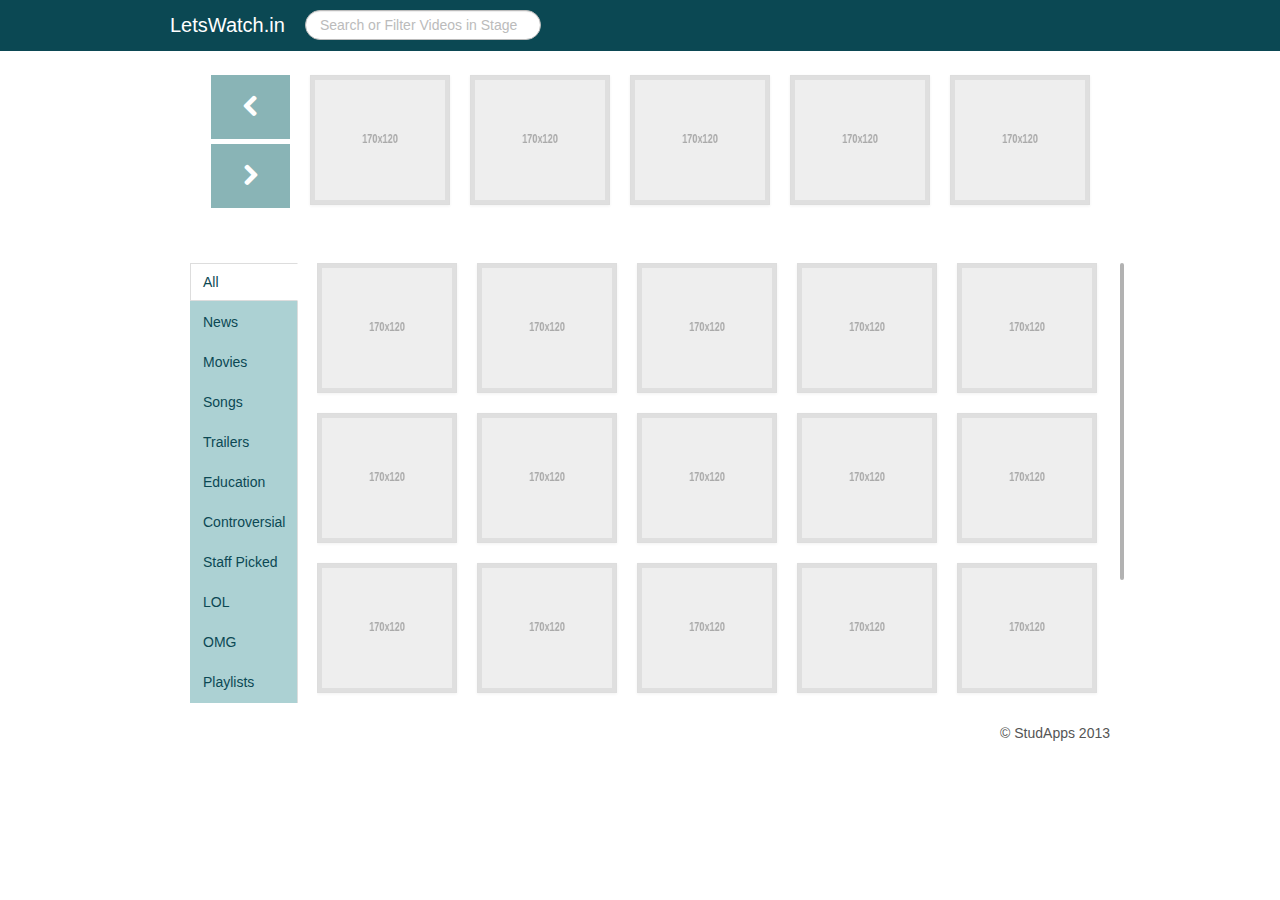
==== letswatch-ui/index.html @ 82c6fc70 "affix commented and button colours" ====
<!doctype html>
<html>
	<head>
		<meta http-equiv="Content-Type" content="text/html; charset=UTF-8">
  		<meta charset="utf-8">
  		<title>Letswatch.in - Let's Watch India!</title>
  		<meta name="viewport" content="width=device-width, initial-scale=1.0">
  		<meta name="description" content="">
  		<meta name="author" content="">

  		<!-- Le styles -->
    	<link href="css/bootstrap.min.css" rel="stylesheet">
    	<link href="css/jquery.mCustomScrollbar.css" rel="stylesheet">
    	<link rel="stylesheet" href="./css/font-awesome.min.css">
    	<style type="text/css">
      		body {
        		padding-top: 60px;
        		padding-bottom: 40px;
      		}	
    	</style>
    	<link href="css/bs-extend.css" rel="stylesheet">
    	<!-- <link href="css/bootstrap-responsive.css" rel="stylesheet"> -->
	  <!-- HTML5 shim, for IE6-8 support of HTML5 elements -->
	  <!--[if lt IE 9]>
	    <script src="http://html5shim.googlecode.com/svn/trunk/html5.js"></script>
	  <![endif]-->

	  <!-- Fav and touch icons -->
	  <link rel="apple-touch-icon-precomposed" sizes="144x144" href="http://twitter.github.com/bootstrap/assets/ico/apple-touch-icon-144-precomposed.png">
	  <link rel="apple-touch-icon-precomposed" sizes="114x114" href="http://twitter.github.com/bootstrap/assets/ico/apple-touch-icon-114-precomposed.png">
	  <link rel="apple-touch-icon-precomposed" sizes="72x72" href="http://twitter.github.com/bootstrap/assets/ico/apple-touch-icon-72-precomposed.png">
	  <link rel="apple-touch-icon-precomposed" href="http://twitter.github.com/bootstrap/assets/ico/apple-touch-icon-57-precomposed.png">
	  <link rel="shortcut icon" href="http://twitter.github.com/bootstrap/assets/ico/favicon.png">
	</head>
	<body>

		<!-- Navbar
    	================================================== -->

    	
	    <div class="navbar navbar-inverse navbar-fixed-top">
	      <div class="navbar-inner">
	        <div class="container">
	          <button type="button" class="btn btn-navbar" data-toggle="collapse" data-target=".nav-collapse">
	            <span class="icon-bar"></span>
	            <span class="icon-bar"></span>
	            <span class="icon-bar"></span>
	          </button>
	          <a class="brand" href="./index.html">LetsWatch.in</a>
	          <form class="navbar-form pull-left">
              <!-- <input class="span2" type="text" placeholder="Email">
              <input class="span2" type="password" placeholder="Password">
              <button type="submit" class="btn">Sign in</button> -->
              <input type="text" class="search-query" placeholder="Search or Filter Videos in Stage">
          	  </form>
	          <div class="nav-collapse collapse">
	            <ul class="nav">
	              
	            </ul>
	          </div>
	        </div>
	      </div>
	    </div>
		

	    <!-- Container
    	================================================== -->
    	<div class="container">
    		
    		<div class="row " id="newest">
    			<ul class="thumbnails" >
	                <li class="span2 ">
	                  <a class="btn btn-inverse btn-large pull-right"  href="#"><i class="icon-chevron-left icon-white icon-large"></i> </a>
	                  <a class="btn btn-inverse btn-large pull-right"   href="#"><i class="icon-chevron-right icon-white icon-large"></i> </a>
	                  
	                </li>
	                <li class="span2">
	                  <a href="#" class="thumbnail">
	                    <img data-src="holder.js/170x120" alt="">
	                  </a>
	                </li>
	                <li class="span2">
	                  <a href="#" class="thumbnail">
	                    <img data-src="holder.js/170x120" alt="">
	                  </a>
	                </li>
	                <li class="span2">
	                  <a href="#" class="thumbnail">
	                    <img data-src="holder.js/170x120" alt="">
	                  </a>
	                </li>
	                <li class="span2">
	                  <a href="#" class="thumbnail">
	                    <img data-src="holder.js/170x120" alt="">
	                  </a>
	                </li>
	                <li class="span2">
	                  <a href="#" class="thumbnail">
	                    <img data-src="holder.js/170x120" alt="">
	                  </a>
	                </li>

		        </ul>
		    </div>
		    


    		<div id="stage-wrapper">
    		<div class="row" id="stage" >
    			<div class="span12">
    				<div class="tabbable tabs-left">
		              <ul class="nav nav-tabs">
		              	<li class="active"><a href="#lA" data-toggle="tab">All</a></li>
				        <li><a href="#lA" data-toggle="tab">News</a></li>
				        <li><a href="#lB" data-toggle="tab">Movies</a></li>
				        <li><a href="#lC" data-toggle="tab">Songs</a></li>
				        <li><a href="#lC" data-toggle="tab">Trailers</a></li>
				        <li><a href="#lC" data-toggle="tab">Education</a></li>
				        <li><a href="#lC" data-toggle="tab">Controversial</a></li>
				        <li><a href="#lC" data-toggle="tab">Staff Picked</a></li>
				        <li><a href="#lC" data-toggle="tab">LOL</a></li>
				        <li><a href="#lC" data-toggle="tab">OMG</a></li>
				        <!-- <li><a href="#lC" data-toggle="tab">TIL</a></li> -->
				        <li><a href="#lC" data-toggle="tab">Playlists</a></li>
		              </ul>
		              <div class="tab-content">
		                <div class="tab-pane active" id="lA">
		                  	<ul class="thumbnails">
				                <li class="span2">
				                  <a href="#" class="thumbnail">
				                    <img data-src="holder.js/170x120" alt="">
				                  </a>
				                </li>
				                 <li class="span2">
				                  <a href="#" class="thumbnail">
				                    <img data-src="holder.js/170x120" alt="">
				                  </a>
				                </li>
				                 <li class="span2">
				                  <a href="#" class="thumbnail">
				                    <img data-src="holder.js/170x120" alt="">
				                  </a>
				                </li>
				                <li class="span2">
				                  <a href="#" class="thumbnail">
				                    <img data-src="holder.js/170x120" alt="">
				                  </a>
				                </li>
				                <li class="span2">
				                  <a href="#" class="thumbnail">
				                    <img data-src="holder.js/170x120" alt="">
				                  </a>
				                </li>
				                <li class="span2">
				                  <a href="#" class="thumbnail">
				                    <img data-src="holder.js/170x120" alt="">
				                  </a>
				                </li>
				                <li class="span2">
				                  <a href="#" class="thumbnail">
				                    <img data-src="holder.js/170x120" alt="">
				                  </a>
				                </li>

				                <li class="span2">
				                  <a href="#" class="thumbnail">
				                    <img data-src="holder.js/170x120" alt="">
				                  </a>
				                </li>
				                <li class="span2">
				                  <a href="#" class="thumbnail">
				                    <img data-src="holder.js/170x120" alt="">
				                  </a>
				                </li>
				                <li class="span2">
				                  <a href="#" class="thumbnail">
				                    <img data-src="holder.js/170x120" alt="">
				                  </a>
				                </li>
				                <li class="span2">
				                  <a href="#" class="thumbnail">
				                    <img data-src="holder.js/170x120" alt="">
				                  </a>
				                </li>
				                <li class="span2">
				                  <a href="#" class="thumbnail">
				                    <img data-src="holder.js/170x120" alt="">
				                  </a>
				                </li>
				                <li class="span2">
				                  <a href="#" class="thumbnail">
				                    <img data-src="holder.js/170x120" alt="">
				                  </a>
				                </li>
				                <li class="span2">
				                  <a href="#" class="thumbnail">
				                    <img data-src="holder.js/170x120" alt="">
				                  </a>
				                </li>
				                <li class="span2">
				                  <a href="#" class="thumbnail">
				                    <img data-src="holder.js/170x120" alt="">
				                  </a>
				                </li>
				                <li class="span2">
				                  <a href="#" class="thumbnail">
				                    <img data-src="holder.js/170x120" alt="">
				                  </a>
				                </li>
				                <li class="span2">
				                  <a href="#" class="thumbnail">
				                    <img data-src="holder.js/170x120" alt="">
				                  </a>
				                </li>
		            		</ul>
		                </div>
		                <div class="tab-pane" id="lB">
		                  <p>Howdy, I'm in Section B.</p>
		                </div>
		                <div class="tab-pane" id="lC">
		                  <p>What up girl, this is Section C.</p>
		                </div>
		              </div>
		            </div>

    			
    			
    				
    			</div>
    			
    		</div>
    		</div>


    		
    	
    	<footer class=" pull-right">
        	<p>© StudApps 2013</p>
      	</footer>

    	</div> <!-- Container ends -->
    			


		

		<script src="./js/jquery.js"></script>
	    <script src="./js/jquery-ui.min.js"></script>
	    <script src="./js/bootstrap-transition.js"></script>
	    <script src="./js/bootstrap-alert.js"></script>
	    <script src="./js/bootstrap-modal.js"></script>
	    <script src="./js/bootstrap-dropdown.js"></script>
	    <script src="./js/bootstrap-scrollspy.js"></script>
	    <script src="./js/bootstrap-tab.js"></script>
	    <script src="./js/bootstrap-tooltip.js"></script>
	    <script src="./js/bootstrap-popover.js"></script>
	    <script src="./js/bootstrap-button.js"></script>
	    <script src="./js/bootstrap-collapse.js"></script>
	    <script src="./js/bootstrap-carousel.js"></script>
	    <script src="./js/bootstrap-typeahead.js"></script>
	    <script src="./js/bootstrap-affix.js"></script>
	    <script src="./js/holder.js"></script>
	    <!-- mousewheel plugin -->
	    <script src="./js/jquery.mousewheel.min.js"></script>
	     <!-- custom scrollbars plugin -->
	     <script src="./js/jquery.mCustomScrollbar.js"></script>
	     <script>
		     (function($){
		         $(window).load(function(){
		            $(".tab-pane.active").mCustomScrollbar({
		  			   scrollEasing:"easeOutCirc", 
					   mouseWheel:"auto", 
					   autoDraggerLength:true, 
					   scrollButtons:{ 
					     enable:false, 
					     scrollType:"continuous", 
					     scrollSpeed:20, 
					     scrollAmount:40 
					   },
					   advanced:{
					     updateOnBrowserResize:true, 
					     updateOnContentResize:true, 
					     autoExpandHorizontalScroll:false, 
					     autoScrollOnFocus:true 
					   }
					 });
		         });
		     })(jQuery);
	     </script>
	      <script type="text/javascript">
	 //     	jQuery(document).ready(function($) {
	 //     		$('#stage-wrapper').height($("#stage").height());



	     		
	     		 
	 //     	var sticky = document.querySelector('#stage');
		// 	var origOffsetY = sticky.offsetTop;

		// 	function onScroll(e) {

		// 	  window.scrollY >= origOffsetY ? sticky.classList.add('fixed') :
		// 	                                  sticky.classList.remove('fixed');
		// 	}

		// 	document.addEventListener('scroll', onScroll);
	     		
		

	 //     	})
		 </script>

	     
	</body>
</html>
---- letswatch-ui/css/bs-extend.css ----
.tab-pane.active{
	height: 440px;
  	margin-left: 0 !important;
}

.btn-inverse,.btn{
  background-color: #89B4B6;
  margin-bottom: 5px;
}

.btn-inverse:hover{
  background-color: #0B4853;
  
}


.fixed {
    position: fixed;
    top: 50px;
}

#stage{
	
	padding-top: 20px;
	padding-left: 20px;
}

.nav-tabs{
	background-color: #ACD1D3;

}

#newest{
	padding-top: 15px;
}
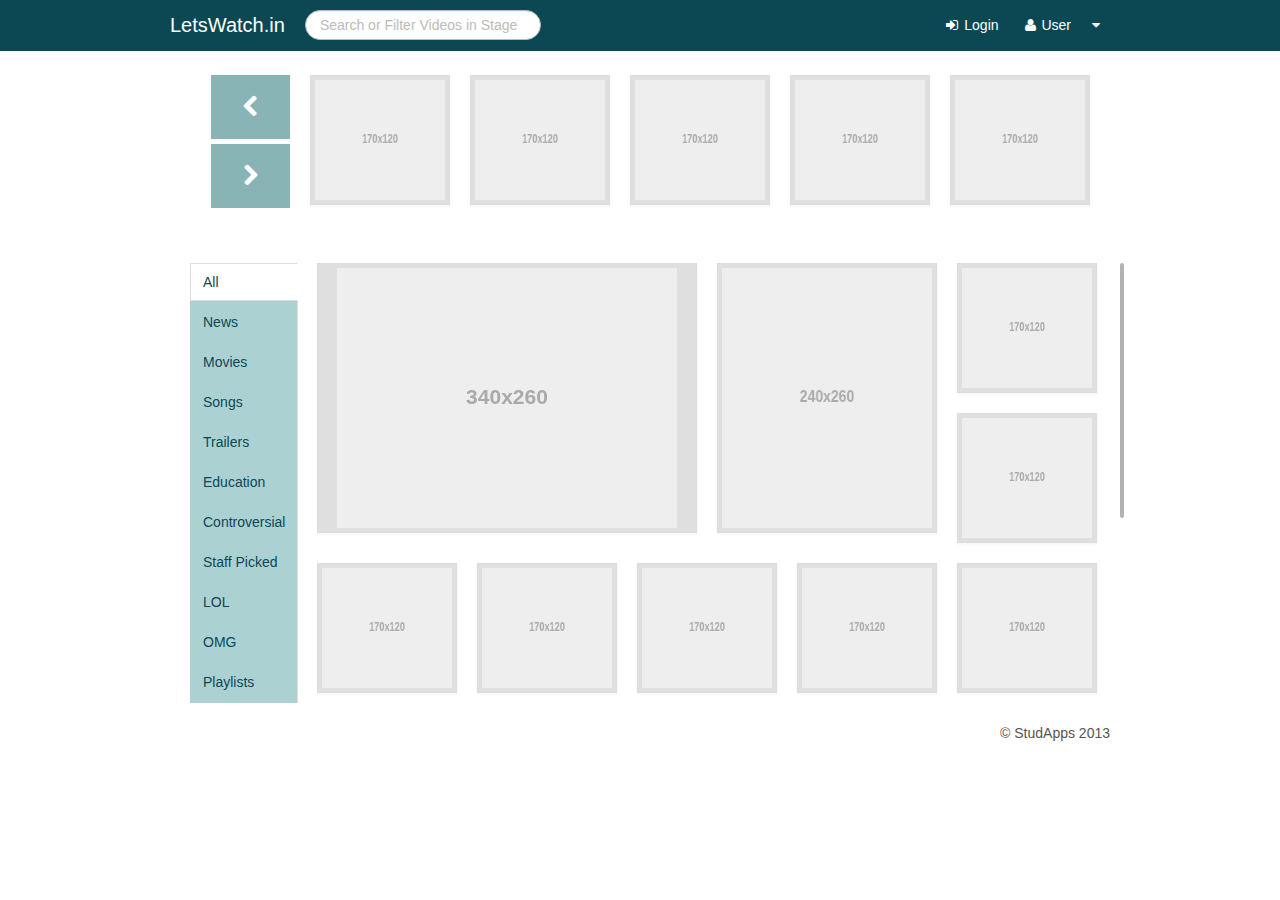
==== commit b53590f6: "added navbar buttons" ====
--- a/letswatch-ui/index.html
+++ b/letswatch-ui/index.html
@@ -53,11 +53,22 @@
               <button type="submit" class="btn">Sign in</button> -->
               <input type="text" class="search-query" placeholder="Search or Filter Videos in Stage">
           	  </form>
-	          <div class="nav-collapse collapse">
-	            <ul class="nav">
-	              
-	            </ul>
-	          </div>
+	          <div class="btn-group  pull-right " >
+			    <a class="btn btn-primary nav-btn" href="#"><i class="icon-user"></i> User</a>
+			    <a class="btn btn-primary dropdown-toggle nav-btn" data-toggle="dropdown" href="#"><span class="icon-caret-down"></span></a>
+			    <ul class="dropdown-menu">
+			        <li><a href="#"><i class=" icon-edit"></i> Post Video</a></li>
+			        <li><a href="#"><i class="icon-cog"></i> Settings</a></li>
+			        <li class="divider"></li>
+			        <li><a href="#"><i class="icon-signout"></i> Sign Out</a></li>
+			    </ul>
+			</div>
+
+			<div class="btn-group  pull-right nav-btn">
+			    <a class="btn btn-primary nav-btn" href="#"><i class="icon-signin"></i> Login</a>
+			</div>
+
+
 	        </div>
 	      </div>
 	    </div>
@@ -126,14 +137,14 @@
 		              <div class="tab-content">
 		                <div class="tab-pane active" id="lA">
 		                  	<ul class="thumbnails">
-				                <li class="span2">
-				                  <a href="#" class="thumbnail">
-				                    <img data-src="holder.js/170x120" alt="">
-				                  </a>
-				                </li>
-				                 <li class="span2">
-				                  <a href="#" class="thumbnail">
-				                    <img data-src="holder.js/170x120" alt="">
+				                <li class="span5">
+				                  <a href="#" class="thumbnail">
+				                    <img data-src="holder.js/340x260" alt="">
+				                  </a>
+				                </li>
+				                 <li class="span3">
+				                  <a href="#" class="thumbnail">
+				                    <img data-src="holder.js/240x260" alt="">
 				                  </a>
 				                </li>
 				                 <li class="span2">
--- a/letswatch-ui/css/bs-extend.css
+++ b/letswatch-ui/css/bs-extend.css
@@ -13,6 +13,13 @@
   
 }
 
+.nav-btn{
+	background-color: #0B4853 !important;
+}
+
+.nav-btn:hover{
+	color: #80CED1;
+}
 
 .fixed {
     position: fixed;
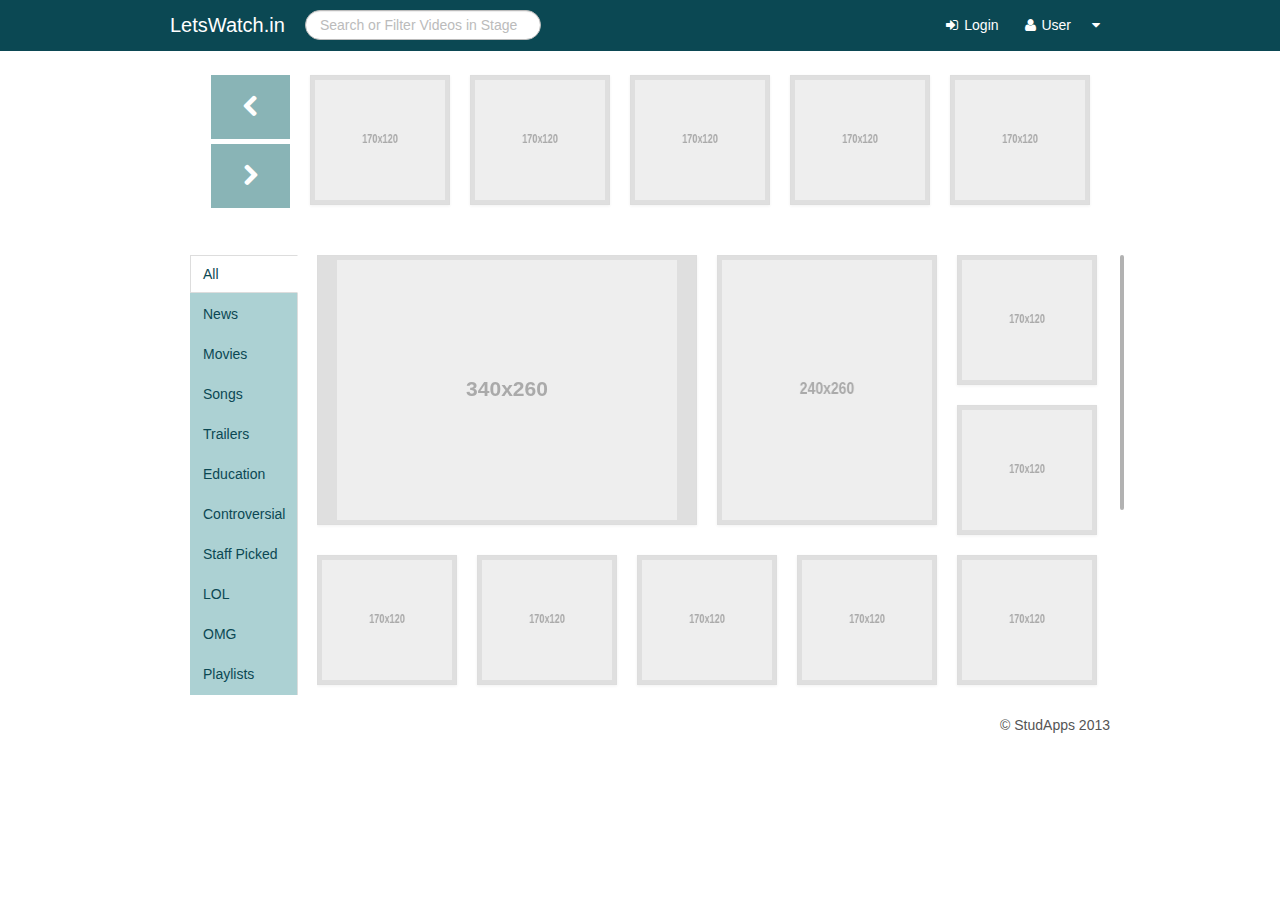
==== commit 3939a8e4: "added instant filter" ====
--- a/letswatch-ui/index.html
+++ b/letswatch-ui/index.html
@@ -80,32 +80,32 @@
     		
     		<div class="row " id="newest">
     			<ul class="thumbnails" >
-	                <li class="span2 ">
+	                <div class="span2 ">
 	                  <a class="btn btn-inverse btn-large pull-right"  href="#"><i class="icon-chevron-left icon-white icon-large"></i> </a>
 	                  <a class="btn btn-inverse btn-large pull-right"   href="#"><i class="icon-chevron-right icon-white icon-large"></i> </a>
 	                  
-	                </li>
-	                <li class="span2">
+	                </div>
+	                <li class="span2" data-search="trains" >
+	                  <a href="#" class="thumbnail" data-search="trains">
+	                    <img data-src="holder.js/170x120" alt="">
+	                  </a>
+	                </li>
+	                <li class="span2" data-search="trains">
+	                  <a href="#" class="thumbnail" data-search="trains">
+	                    <img data-src="holder.js/170x120" alt="">
+	                  </a>
+	                </li>
+	                <li class="span2" data-search="trains">
+	                  <a href="#" class="thumbnail" data-search="trains">
+	                    <img data-src="holder.js/170x120" alt="">
+	                  </a>
+	                </li>
+	                <li class="span2" data-search="spain">
 	                  <a href="#" class="thumbnail">
 	                    <img data-src="holder.js/170x120" alt="">
 	                  </a>
 	                </li>
-	                <li class="span2">
-	                  <a href="#" class="thumbnail">
-	                    <img data-src="holder.js/170x120" alt="">
-	                  </a>
-	                </li>
-	                <li class="span2">
-	                  <a href="#" class="thumbnail">
-	                    <img data-src="holder.js/170x120" alt="">
-	                  </a>
-	                </li>
-	                <li class="span2">
-	                  <a href="#" class="thumbnail">
-	                    <img data-src="holder.js/170x120" alt="">
-	                  </a>
-	                </li>
-	                <li class="span2">
+	                <li class="span2" data-search="spain">
 	                  <a href="#" class="thumbnail">
 	                    <img data-src="holder.js/170x120" alt="">
 	                  </a>
@@ -137,89 +137,89 @@
 		              <div class="tab-content">
 		                <div class="tab-pane active" id="lA">
 		                  	<ul class="thumbnails">
-				                <li class="span5">
-				                  <a href="#" class="thumbnail">
+				                <li class="span5" data-search="trains" >
+				                  <a href="#" class="thumbnail" >
 				                    <img data-src="holder.js/340x260" alt="">
 				                  </a>
 				                </li>
-				                 <li class="span3">
-				                  <a href="#" class="thumbnail">
+				                 <li class="span3" data-search="trains">
+				                  <a href="#" class="thumbnail" >
 				                    <img data-src="holder.js/240x260" alt="">
 				                  </a>
 				                </li>
-				                 <li class="span2">
-				                  <a href="#" class="thumbnail">
-				                    <img data-src="holder.js/170x120" alt="">
-				                  </a>
-				                </li>
-				                <li class="span2">
-				                  <a href="#" class="thumbnail">
-				                    <img data-src="holder.js/170x120" alt="">
-				                  </a>
-				                </li>
-				                <li class="span2">
-				                  <a href="#" class="thumbnail">
-				                    <img data-src="holder.js/170x120" alt="">
-				                  </a>
-				                </li>
-				                <li class="span2">
-				                  <a href="#" class="thumbnail">
-				                    <img data-src="holder.js/170x120" alt="">
-				                  </a>
-				                </li>
-				                <li class="span2">
-				                  <a href="#" class="thumbnail">
-				                    <img data-src="holder.js/170x120" alt="">
-				                  </a>
-				                </li>
-
-				                <li class="span2">
-				                  <a href="#" class="thumbnail">
-				                    <img data-src="holder.js/170x120" alt="">
-				                  </a>
-				                </li>
-				                <li class="span2">
-				                  <a href="#" class="thumbnail">
-				                    <img data-src="holder.js/170x120" alt="">
-				                  </a>
-				                </li>
-				                <li class="span2">
-				                  <a href="#" class="thumbnail">
-				                    <img data-src="holder.js/170x120" alt="">
-				                  </a>
-				                </li>
-				                <li class="span2">
-				                  <a href="#" class="thumbnail">
-				                    <img data-src="holder.js/170x120" alt="">
-				                  </a>
-				                </li>
-				                <li class="span2">
-				                  <a href="#" class="thumbnail">
-				                    <img data-src="holder.js/170x120" alt="">
-				                  </a>
-				                </li>
-				                <li class="span2">
-				                  <a href="#" class="thumbnail">
-				                    <img data-src="holder.js/170x120" alt="">
-				                  </a>
-				                </li>
-				                <li class="span2">
-				                  <a href="#" class="thumbnail">
-				                    <img data-src="holder.js/170x120" alt="">
-				                  </a>
-				                </li>
-				                <li class="span2">
-				                  <a href="#" class="thumbnail">
-				                    <img data-src="holder.js/170x120" alt="">
-				                  </a>
-				                </li>
-				                <li class="span2">
-				                  <a href="#" class="thumbnail">
-				                    <img data-src="holder.js/170x120" alt="">
-				                  </a>
-				                </li>
-				                <li class="span2">
-				                  <a href="#" class="thumbnail">
+				                 <li class="span2" data-search="trains">
+				                  <a href="#" class="thumbnail" >
+				                    <img data-src="holder.js/170x120" alt="">
+				                  </a>
+				                </li>
+				                <li class="span2" data-search="trains">
+				                  <a href="#" class="thumbnail" >
+				                    <img data-src="holder.js/170x120" alt="">
+				                  </a>
+				                </li>
+				                <li class="span2" data-search="trains">
+				                  <a href="#" class="thumbnail" >
+				                    <img data-src="holder.js/170x120" alt="">
+				                  </a>
+				                </li>
+				                <li class="span2" data-search="trains">
+				                  <a href="#" class="thumbnail" >
+				                    <img data-src="holder.js/170x120" alt="">
+				                  </a>
+				                </li>
+				                <li class="span2" data-search="trains">
+				                  <a href="#" class="thumbnail" >
+				                    <img data-src="holder.js/170x120" alt="">
+				                  </a>
+				                </li>
+
+				                <li class="span2" data-search="spain" >
+				                  <a href="#" class="thumbnail"  >
+				                    <img data-src="holder.js/170x120" alt="">
+				                  </a>
+				                </li>
+				                <li class="span2" data-search="spain">
+				                  <a href="#" class="thumbnail" >
+				                    <img data-src="holder.js/170x120" alt="">
+				                  </a>
+				                </li>
+				                <li class="span2" data-search="spain">
+				                  <a href="#" class="thumbnail" >
+				                    <img data-src="holder.js/170x120" alt="">
+				                  </a>
+				                </li>
+				                <li class="span2" data-search="spain">
+				                  <a href="#" class="thumbnail" >
+				                    <img data-src="holder.js/170x120" alt="">
+				                  </a>
+				                </li>
+				                <li class="span2" data-search="spain">
+				                  <a href="#" class="thumbnail" >
+				                    <img data-src="holder.js/170x120" alt="">
+				                  </a>
+				                </li>
+				                <li class="span2" data-search="spain">
+				                  <a href="#" class="thumbnail" >
+				                    <img data-src="holder.js/170x120" alt="">
+				                  </a>
+				                </li>
+				                <li class="span2" data-search="spain">
+				                  <a href="#" class="thumbnail" >
+				                    <img data-src="holder.js/170x120" alt="">
+				                  </a>
+				                </li>
+				                <li class="span2" data-search="spain">
+				                  <a href="#" class="thumbnail" >
+				                    <img data-src="holder.js/170x120" alt="">
+				                  </a>
+				                </li>
+				                <li class="span2" data-search="spain">
+				                  <a href="#" class="thumbnail" >
+				                    <img data-src="holder.js/170x120" alt="">
+				                  </a>
+				                </li>
+				                <li class="span2" data-search="spain">
+				                  <a href="#" class="thumbnail" >
 				                    <img data-src="holder.js/170x120" alt="">
 				                  </a>
 				                </li>
@@ -299,6 +299,33 @@
 		     })(jQuery);
 	     </script>
 	      <script type="text/javascript">
+	      	jQuery(document).ready(function($) {
+	      		var runningRequest = false;
+			    var request;
+			   //Identify the typing action
+			    $('input.search-query').keyup(function(e){
+			        e.preventDefault();
+			        var $q = $(this);
+
+			        if($q.val() == ''){
+			            $('.thumbnails > li').fadeIn(100);
+						}
+					else{
+						$('.thumbnails > li').fadeOut(100);
+						// Now show everything that matches:
+						
+						$('li[data-search*="' + $q.val() + '"]').fadeIn(100);
+						
+						//alert($q.val());
+						
+					}
+
+			        
+			    });
+			});
+
+
+
 	 //     	jQuery(document).ready(function($) {
 	 //     		$('#stage-wrapper').height($("#stage").height());
 
--- a/letswatch-ui/css/bs-extend.css
+++ b/letswatch-ui/css/bs-extend.css
@@ -18,7 +18,7 @@
 }
 
 .nav-btn:hover{
-	color: #80CED1;
+	color: #BDDFE0;
 }
 
 .fixed {
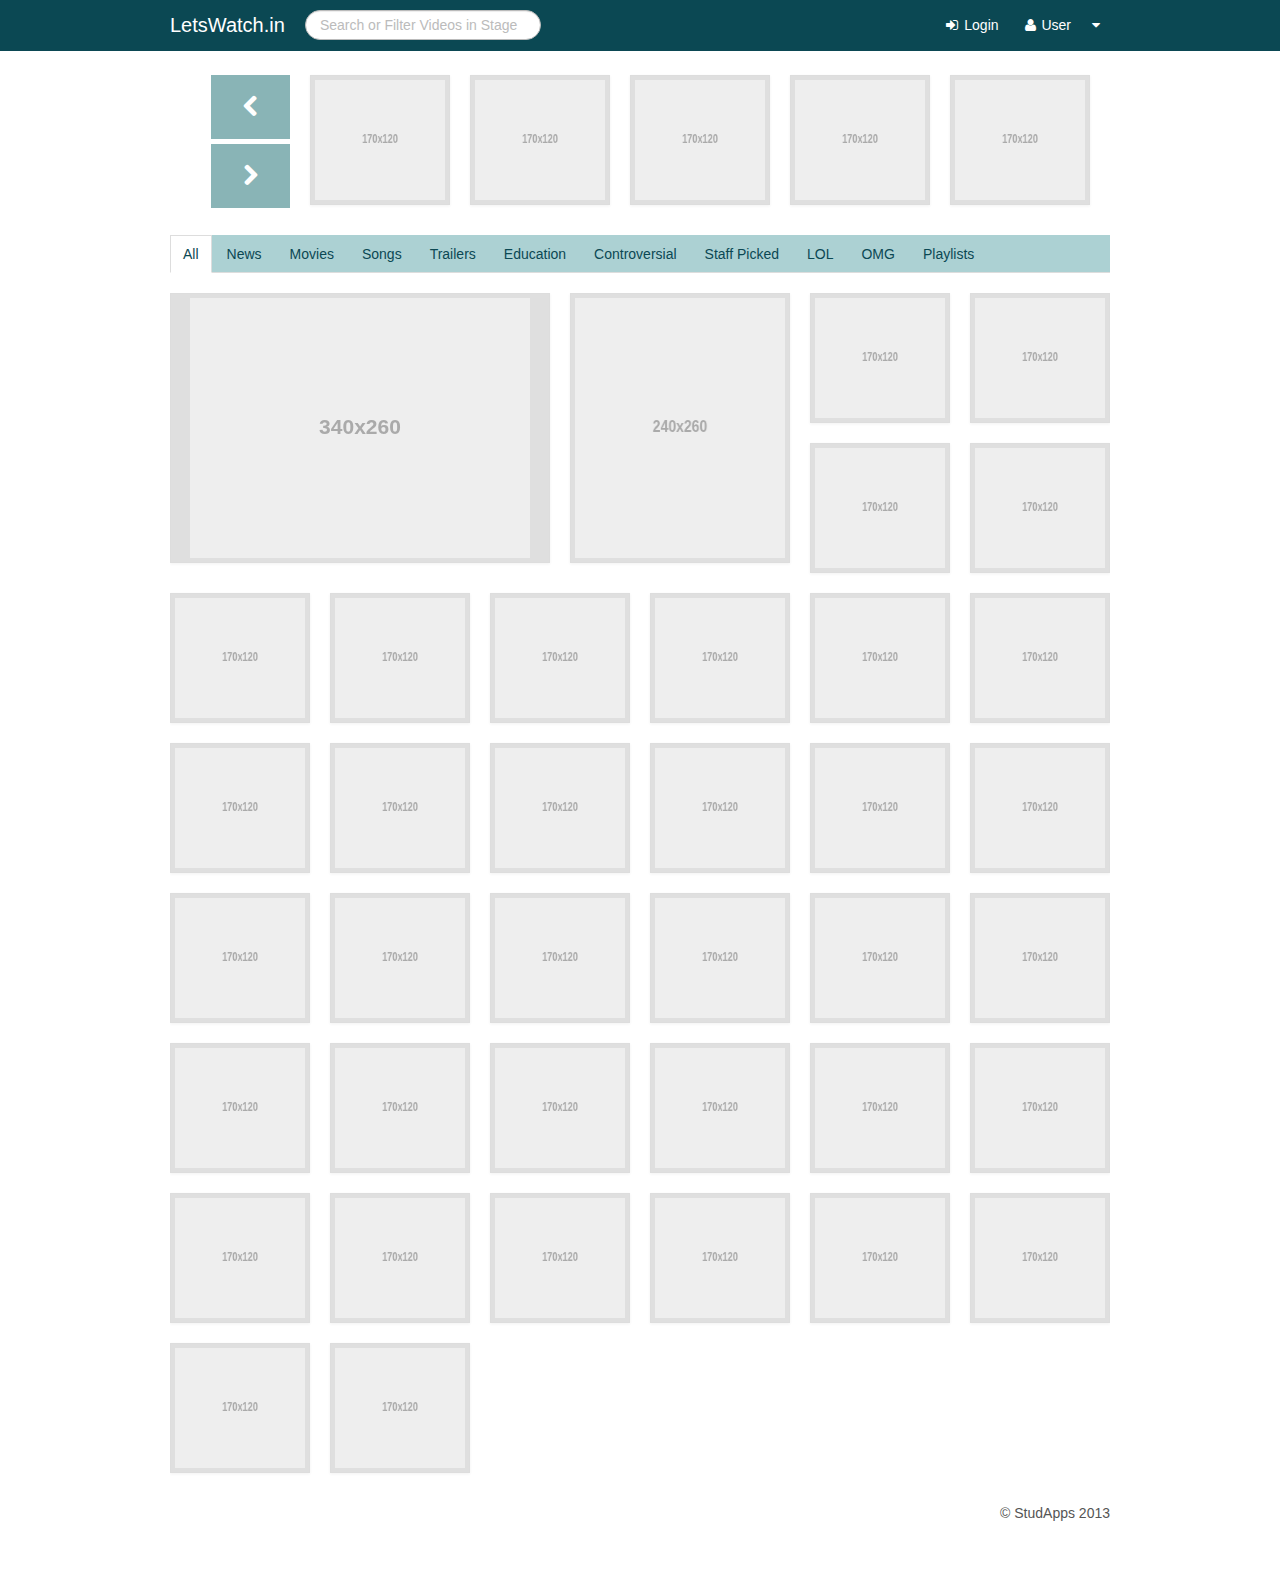
==== commit 9a16660c: "alt horizontal affixed nav more space 4 content" ====
--- a/letswatch-ui/index.html
+++ b/letswatch-ui/index.html
@@ -117,10 +117,10 @@
 
 
     		<div id="stage-wrapper">
-    		<div class="row" id="stage" >
+    		<div class="row"  >
     			<div class="span12">
-    				<div class="tabbable tabs-left">
-		              <ul class="nav nav-tabs">
+    				<div class="tabbable ">
+		              <ul class="nav nav-tabs container" id="nav-stage">
 		              	<li class="active"><a href="#lA" data-toggle="tab">All</a></li>
 				        <li><a href="#lA" data-toggle="tab">News</a></li>
 				        <li><a href="#lB" data-toggle="tab">Movies</a></li>
@@ -175,6 +175,111 @@
 
 				                <li class="span2" data-search="spain" >
 				                  <a href="#" class="thumbnail"  >
+				                    <img data-src="holder.js/170x120" alt="">
+				                  </a>
+				                </li>
+				                <li class="span2" data-search="spain">
+				                  <a href="#" class="thumbnail" >
+				                    <img data-src="holder.js/170x120" alt="">
+				                  </a>
+				                </li>
+				                <li class="span2" data-search="spain">
+				                  <a href="#" class="thumbnail" >
+				                    <img data-src="holder.js/170x120" alt="">
+				                  </a>
+				                </li>
+				                <li class="span2" data-search="spain">
+				                  <a href="#" class="thumbnail" >
+				                    <img data-src="holder.js/170x120" alt="">
+				                  </a>
+				                </li>
+				                <li class="span2" data-search="spain">
+				                  <a href="#" class="thumbnail" >
+				                    <img data-src="holder.js/170x120" alt="">
+				                  </a>
+				                </li>
+				                <li class="span2" data-search="spain">
+				                  <a href="#" class="thumbnail" >
+				                    <img data-src="holder.js/170x120" alt="">
+				                  </a>
+				                </li>
+				                <li class="span2" data-search="spain">
+				                  <a href="#" class="thumbnail" >
+				                    <img data-src="holder.js/170x120" alt="">
+				                  </a>
+				                </li>
+				                <li class="span2" data-search="spain">
+				                  <a href="#" class="thumbnail" >
+				                    <img data-src="holder.js/170x120" alt="">
+				                  </a>
+				                </li>
+				                <li class="span2" data-search="spain">
+				                  <a href="#" class="thumbnail" >
+				                    <img data-src="holder.js/170x120" alt="">
+				                  </a>
+				                </li>
+				                <li class="span2" data-search="spain">
+				                  <a href="#" class="thumbnail" >
+				                    <img data-src="holder.js/170x120" alt="">
+				                  </a>
+				                </li>
+				                <li class="span2" data-search="spain">
+				                  <a href="#" class="thumbnail" >
+				                    <img data-src="holder.js/170x120" alt="">
+				                  </a>
+				                </li>
+				                <li class="span2" data-search="spain">
+				                  <a href="#" class="thumbnail" >
+				                    <img data-src="holder.js/170x120" alt="">
+				                  </a>
+				                </li>
+				                <li class="span2" data-search="spain">
+				                  <a href="#" class="thumbnail" >
+				                    <img data-src="holder.js/170x120" alt="">
+				                  </a>
+				                </li>
+				                <li class="span2" data-search="spain">
+				                  <a href="#" class="thumbnail" >
+				                    <img data-src="holder.js/170x120" alt="">
+				                  </a>
+				                </li>
+				                <li class="span2" data-search="spain">
+				                  <a href="#" class="thumbnail" >
+				                    <img data-src="holder.js/170x120" alt="">
+				                  </a>
+				                </li>
+				                <li class="span2" data-search="spain">
+				                  <a href="#" class="thumbnail" >
+				                    <img data-src="holder.js/170x120" alt="">
+				                  </a>
+				                </li>
+				                <li class="span2" data-search="spain">
+				                  <a href="#" class="thumbnail" >
+				                    <img data-src="holder.js/170x120" alt="">
+				                  </a>
+				                </li>
+				                <li class="span2" data-search="spain">
+				                  <a href="#" class="thumbnail" >
+				                    <img data-src="holder.js/170x120" alt="">
+				                  </a>
+				                </li>
+				                <li class="span2" data-search="spain">
+				                  <a href="#" class="thumbnail" >
+				                    <img data-src="holder.js/170x120" alt="">
+				                  </a>
+				                </li>
+				                <li class="span2" data-search="spain">
+				                  <a href="#" class="thumbnail" >
+				                    <img data-src="holder.js/170x120" alt="">
+				                  </a>
+				                </li>
+				                <li class="span2" data-search="spain">
+				                  <a href="#" class="thumbnail" >
+				                    <img data-src="holder.js/170x120" alt="">
+				                  </a>
+				                </li>
+				                <li class="span2" data-search="spain">
+				                  <a href="#" class="thumbnail" >
 				                    <img data-src="holder.js/170x120" alt="">
 				                  </a>
 				                </li>
@@ -300,8 +405,7 @@
 	     </script>
 	      <script type="text/javascript">
 	      	jQuery(document).ready(function($) {
-	      		var runningRequest = false;
-			    var request;
+	      		
 			   //Identify the typing action
 			    $('input.search-query').keyup(function(e){
 			        e.preventDefault();
@@ -312,41 +416,73 @@
 						}
 					else{
 						$('.thumbnails > li').fadeOut(100);
-						// Now show everything that matches:
-						
 						$('li[data-search*="' + $q.val() + '"]').fadeIn(100);
 						
-						//alert($q.val());
+						
 						
 					}
 
-			        
 			    });
+
+
+			    $("input.search-query").bind("paste",function(){
+    var $q = $(this);
+
+			        if($q.val() == ''){
+			            $('.thumbnails > li').fadeIn(100);
+						}
+					else{
+						$('.thumbnails > li').fadeOut(100);
+						$('li[data-search*="' + $q.val() + '"]').fadeIn(100);
+
+}
+});
+
+
 			});
 
 
 
-	 //     	jQuery(document).ready(function($) {
-	 //     		$('#stage-wrapper').height($("#stage").height());
-
-
-
+	     	
 	     		
-	     		 
-	 //     	var sticky = document.querySelector('#stage');
-		// 	var origOffsetY = sticky.offsetTop;
-
-		// 	function onScroll(e) {
-
-		// 	  window.scrollY >= origOffsetY ? sticky.classList.add('fixed') :
-		// 	                                  sticky.classList.remove('fixed');
-		// 	}
-
-		// 	document.addEventListener('scroll', onScroll);
+
+
+
+	     		
+	    
+	     	(function ($) {
+
+	$(function(){
+		$('#nav-stage-wrapper').height($("#nav-stage").height());
+		// fix sub nav on scroll
+		var $win = $(window),
+				$nav = $('#nav-stage'),
+				navHeight = $('.navbar').first().height(),
+				navTop = $('#nav-stage').length && $('#nav-stage').offset().top - navHeight,
+				isFixed = 0;
+
+		processScroll();
+
+		$win.on('scroll', processScroll);
+
+		function processScroll() {
+			var i, scrollTop = $win.scrollTop();
+			if (scrollTop >= navTop && !isFixed) {
+				isFixed = 1;
+				$nav.addClass('fixed');
+			} else if (scrollTop <= navTop && isFixed) {
+				isFixed = 0;
+				$nav.removeClass('fixed');
+			}
+		}
+
+	});
+
+})(window.jQuery);
 	     		
 		
 
-	 //     	})
+	     	
 		 </script>
 
 	     
--- a/letswatch-ui/css/bs-extend.css
+++ b/letswatch-ui/css/bs-extend.css
@@ -1,5 +1,5 @@
 .tab-pane.active{
-	height: 440px;
+	
   	margin-left: 0 !important;
 }
 
@@ -23,13 +23,16 @@
 
 .fixed {
     position: fixed;
-    top: 50px;
+    top: 51px;
+    z-index: 1020;
+     
 }
 
-#stage{
+#nav-stage{
 	
-	padding-top: 20px;
-	padding-left: 20px;
+	
+	
+	
 }
 
 .nav-tabs{
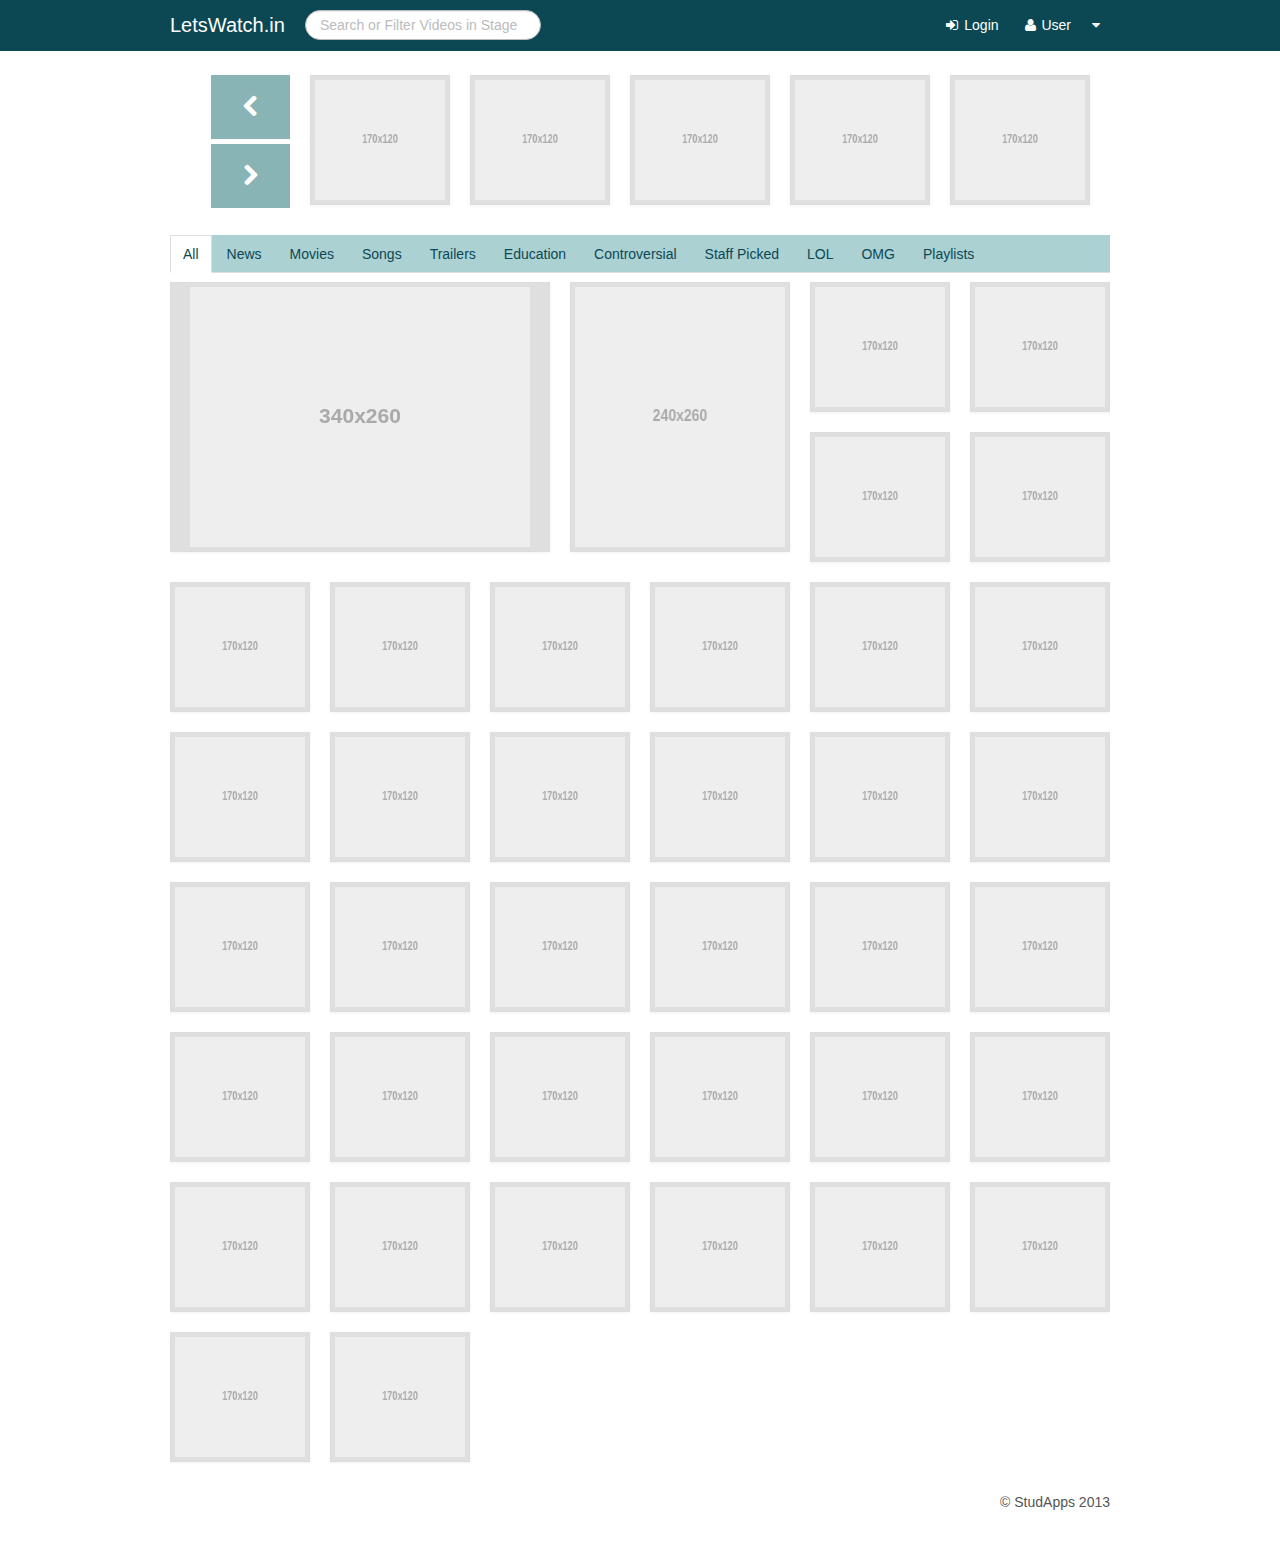
==== commit eb228799: "added nav-stage wrapper no jumping" ====
--- a/letswatch-ui/index.html
+++ b/letswatch-ui/index.html
@@ -120,6 +120,7 @@
     		<div class="row"  >
     			<div class="span12">
     				<div class="tabbable ">
+		            <div id="nav-stage-wrapper">  
 		              <ul class="nav nav-tabs container" id="nav-stage">
 		              	<li class="active"><a href="#lA" data-toggle="tab">All</a></li>
 				        <li><a href="#lA" data-toggle="tab">News</a></li>
@@ -134,6 +135,7 @@
 				        <!-- <li><a href="#lC" data-toggle="tab">TIL</a></li> -->
 				        <li><a href="#lC" data-toggle="tab">Playlists</a></li>
 		              </ul>
+		          	</div>
 		              <div class="tab-content">
 		                <div class="tab-pane active" id="lA">
 		                  	<ul class="thumbnails">
--- a/letswatch-ui/css/bs-extend.css
+++ b/letswatch-ui/css/bs-extend.css
@@ -28,11 +28,8 @@
      
 }
 
-#nav-stage{
-	
-	
-	
-	
+#nav-stage-wrapper{
+	padding-bottom: 10px;	
 }
 
 .nav-tabs{
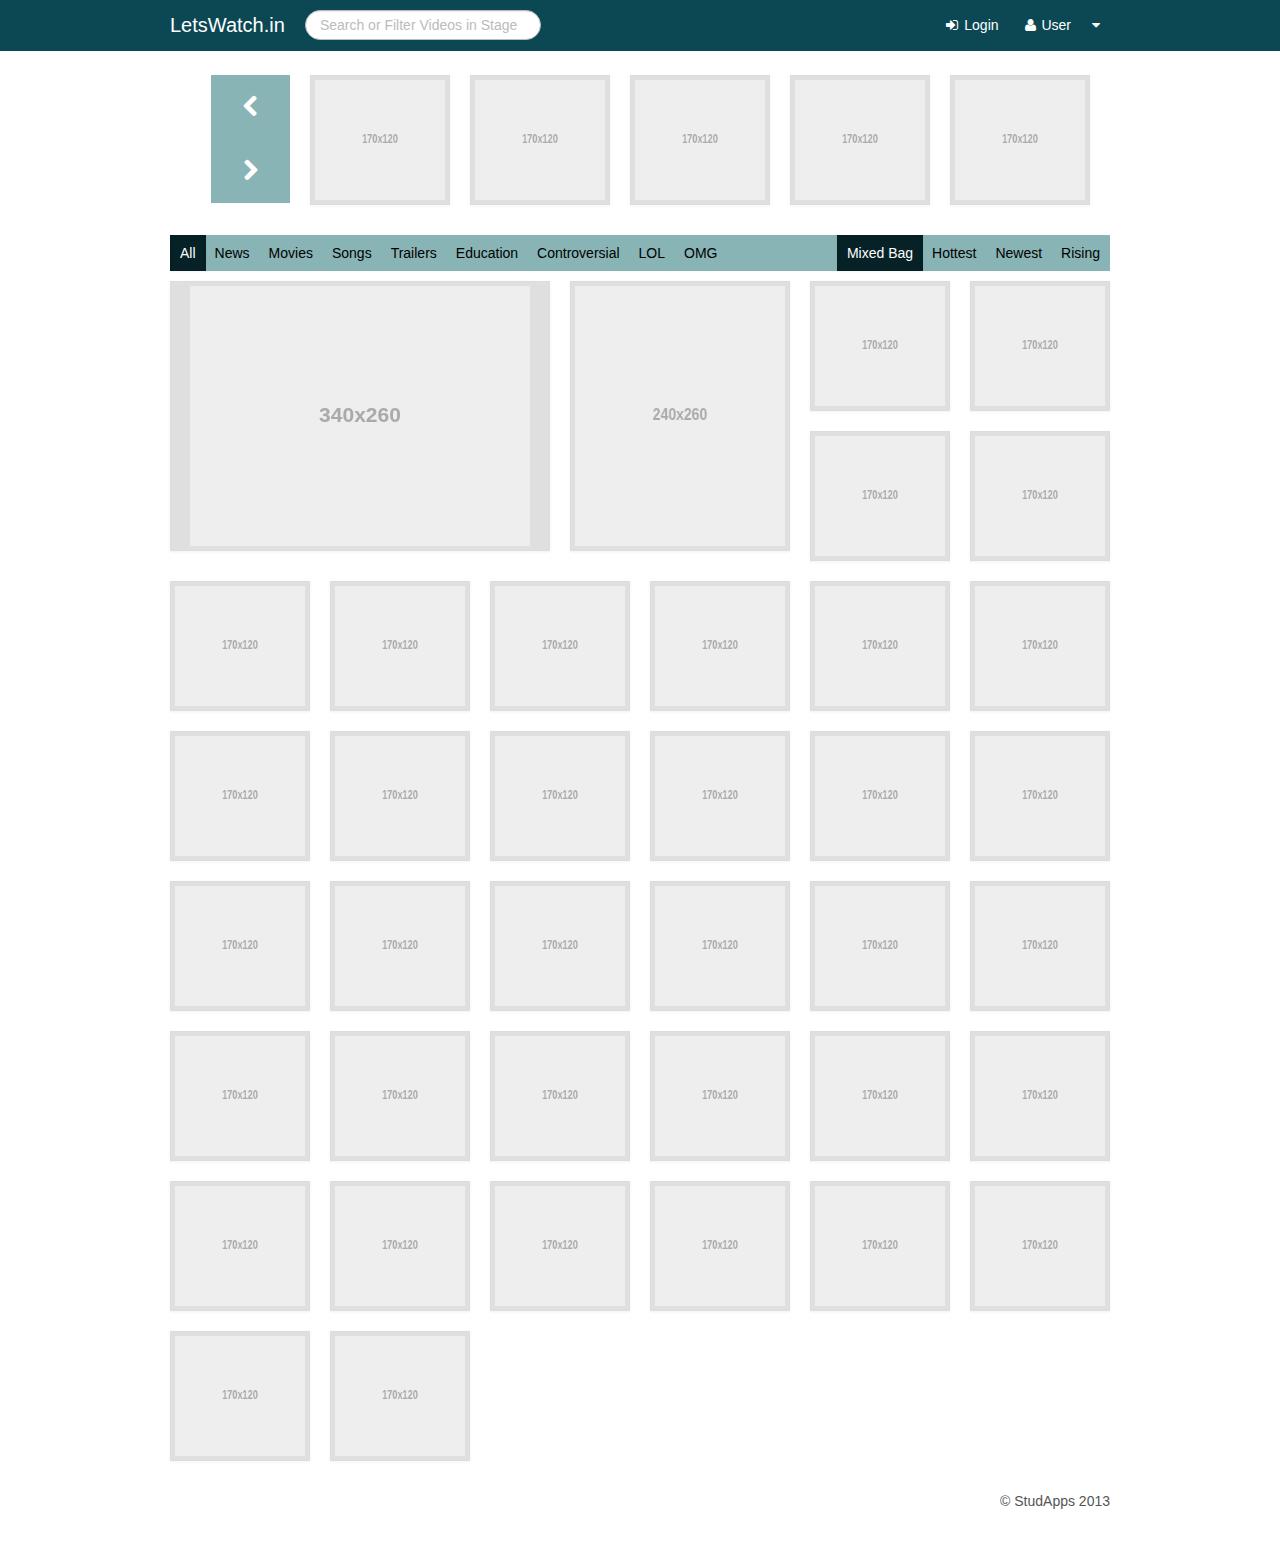
==== commit 80348a11: "moved from tabbed nav to grouped button nav" ====
--- a/letswatch-ui/index.html
+++ b/letswatch-ui/index.html
@@ -85,27 +85,27 @@
 	                  <a class="btn btn-inverse btn-large pull-right"   href="#"><i class="icon-chevron-right icon-white icon-large"></i> </a>
 	                  
 	                </div>
-	                <li class="span2" data-search="trains" >
-	                  <a href="#" class="thumbnail" data-search="trains">
+	                <li class="span2"  >
+	                  <a href="#" class="thumbnail" >
 	                    <img data-src="holder.js/170x120" alt="">
 	                  </a>
 	                </li>
-	                <li class="span2" data-search="trains">
-	                  <a href="#" class="thumbnail" data-search="trains">
+	                <li class="span2" >
+	                  <a href="#" class="thumbnail" >
 	                    <img data-src="holder.js/170x120" alt="">
 	                  </a>
 	                </li>
-	                <li class="span2" data-search="trains">
-	                  <a href="#" class="thumbnail" data-search="trains">
+	                <li class="span2" >
+	                  <a href="#" class="thumbnail" >
 	                    <img data-src="holder.js/170x120" alt="">
 	                  </a>
 	                </li>
-	                <li class="span2" data-search="spain">
+	                <li class="span2" >
 	                  <a href="#" class="thumbnail">
 	                    <img data-src="holder.js/170x120" alt="">
 	                  </a>
 	                </li>
-	                <li class="span2" data-search="spain">
+	                <li class="span2" >
 	                  <a href="#" class="thumbnail">
 	                    <img data-src="holder.js/170x120" alt="">
 	                  </a>
@@ -114,31 +114,41 @@
 		        </ul>
 		    </div>
 		    
-
-
-    		<div id="stage-wrapper">
-    		<div class="row"  >
-    			<div class="span12">
-    				<div class="tabbable ">
-		            <div id="nav-stage-wrapper">  
-		              <ul class="nav nav-tabs container" id="nav-stage">
-		              	<li class="active"><a href="#lA" data-toggle="tab">All</a></li>
-				        <li><a href="#lA" data-toggle="tab">News</a></li>
-				        <li><a href="#lB" data-toggle="tab">Movies</a></li>
-				        <li><a href="#lC" data-toggle="tab">Songs</a></li>
-				        <li><a href="#lC" data-toggle="tab">Trailers</a></li>
-				        <li><a href="#lC" data-toggle="tab">Education</a></li>
-				        <li><a href="#lC" data-toggle="tab">Controversial</a></li>
-				        <li><a href="#lC" data-toggle="tab">Staff Picked</a></li>
-				        <li><a href="#lC" data-toggle="tab">LOL</a></li>
-				        <li><a href="#lC" data-toggle="tab">OMG</a></li>
-				        <!-- <li><a href="#lC" data-toggle="tab">TIL</a></li> -->
-				        <li><a href="#lC" data-toggle="tab">Playlists</a></li>
-		              </ul>
-		          	</div>
-		              <div class="tab-content">
-		                <div class="tab-pane active" id="lA">
-		                  	<ul class="thumbnails">
+	
+
+    		
+    		<div class="row " id="nav-stage-wrapper">
+    			
+    				<!-- <div class="tabbable "> -->
+		            <div class="span12" id="nav-stage">
+
+		            <div class="btn-group pull-left" rel="tooltip" title="Select Category" data-placement="right" data-toggle="buttons-radio">
+					  <button type="button" class="btn btn-large btn-primary active" >All</button>
+					  <button type="button" class="btn btn-large btn-primary">News</button>
+					  <button type="button" class="btn btn-large btn-primary">Movies</button>
+					  <button type="button" class="btn btn-large btn-primary">Songs</button>
+					  <button type="button" class="btn btn-large btn-primary">Trailers</button>
+					  <button type="button" class="btn btn-large btn-primary">Education</button>
+					  <!-- <button type="button" class="btn btn-large btn-primary">Technology</button> -->
+					  <button type="button" class="btn btn-large btn-primary">Controversial</button>
+					  <button type="button" class="btn btn-large btn-primary">LOL</button>
+					  <button type="button" class="btn btn-large btn-primary">OMG</button>
+					</div>  
+
+					<div class="btn-group pull-right" rel="tooltip" title="Filter Videos" data-placement="left" data-toggle="buttons-radio">
+					  <button type="button" class="btn btn-large btn-primary active">Mixed Bag</button>		
+					  <button type="button" class="btn btn-large btn-primary">Hottest</button>
+					  <button type="button" class="btn btn-large btn-primary">Newest</button>
+					  <button type="button" class="btn btn-large btn-primary">Rising</button>
+					</div> 
+					</div>
+				
+			</div> 
+		              
+		          	
+			<div class="row" id= "stage">
+				<div class="span12">
+					<ul class="thumbnails">
 				                <li class="span5" data-search="trains" >
 				                  <a href="#" class="thumbnail" >
 				                    <img data-src="holder.js/340x260" alt="">
@@ -330,27 +340,9 @@
 				                    <img data-src="holder.js/170x120" alt="">
 				                  </a>
 				                </li>
-		            		</ul>
-		                </div>
-		                <div class="tab-pane" id="lB">
-		                  <p>Howdy, I'm in Section B.</p>
-		                </div>
-		                <div class="tab-pane" id="lC">
-		                  <p>What up girl, this is Section C.</p>
-		                </div>
-		              </div>
-		            </div>
-
-    			
-    			
-    				
-    			</div>
-    			
-    		</div>
-    		</div>
-
-
-    		
+		            </ul>
+				</div>
+			</div>    		
     	
     	<footer class=" pull-right">
         	<p>© StudApps 2013</p>
@@ -407,7 +399,8 @@
 	     </script>
 	      <script type="text/javascript">
 	      	jQuery(document).ready(function($) {
-	      		
+
+	      		$('.btn-group').tooltip();	      		
 			   //Identify the typing action
 			    $('input.search-query').keyup(function(e){
 			        e.preventDefault();
@@ -419,74 +412,44 @@
 					else{
 						$('.thumbnails > li').fadeOut(100);
 						$('li[data-search*="' + $q.val() + '"]').fadeIn(100);
-						
-						
-						
 					}
-
 			    });
-
-
 			    $("input.search-query").bind("paste",function(){
-    var $q = $(this);
-
+    				var $q = $(this);
 			        if($q.val() == ''){
 			            $('.thumbnails > li').fadeIn(100);
 						}
 					else{
 						$('.thumbnails > li').fadeOut(100);
 						$('li[data-search*="' + $q.val() + '"]').fadeIn(100);
-
-}
-});
-
-
+					}
+				});
 			});
 
-
-
-	     	
-	     		
-
-
-
-	     		
-	    
 	     	(function ($) {
-
-	$(function(){
-		$('#nav-stage-wrapper').height($("#nav-stage").height());
-		// fix sub nav on scroll
-		var $win = $(window),
-				$nav = $('#nav-stage'),
-				navHeight = $('.navbar').first().height(),
-				navTop = $('#nav-stage').length && $('#nav-stage').offset().top - navHeight,
-				isFixed = 0;
-
-		processScroll();
-
-		$win.on('scroll', processScroll);
-
-		function processScroll() {
-			var i, scrollTop = $win.scrollTop();
-			if (scrollTop >= navTop && !isFixed) {
-				isFixed = 1;
-				$nav.addClass('fixed');
-			} else if (scrollTop <= navTop && isFixed) {
-				isFixed = 0;
-				$nav.removeClass('fixed');
-			}
-		}
-
-	});
-
-})(window.jQuery);
-	     		
-		
-
-	     	
+				$(function(){
+					$('#nav-stage-wrapper').height($("#nav-stage").height());
+					// fix sub nav on scroll
+					var $win = $(window),
+							$nav = $('#nav-stage'),
+							navHeight = $('.navbar').first().height(),
+							navTop = $('#nav-stage').length && $('#nav-stage').offset().top - navHeight,
+							isFixed = 0;
+
+					processScroll();
+					$win.on('scroll', processScroll);
+					function processScroll() {
+						var i, scrollTop = $win.scrollTop();
+						if (scrollTop >= navTop && !isFixed) {
+							isFixed = 1;
+							$nav.addClass('fixed');
+						} else if (scrollTop <= navTop && isFixed) {
+							isFixed = 0;
+							$nav.removeClass('fixed');
+						}
+					}
+				});
+			})(window.jQuery);
 		 </script>
-
-	     
 	</body>
 </html>--- a/letswatch-ui/css/bs-extend.css
+++ b/letswatch-ui/css/bs-extend.css
@@ -1,24 +1,24 @@
-.tab-pane.active{
-	
-  	margin-left: 0 !important;
-}
 
 .btn-inverse,.btn{
   background-color: #89B4B6;
-  margin-bottom: 5px;
+}
+
+div#nav-stage .btn-large{
+	padding: 8px 10px;
+	font-size: 14px;
 }
 
 .btn-inverse:hover{
   background-color: #0B4853;
-  
 }
 
 .nav-btn{
 	background-color: #0B4853 !important;
+	color: white !important;
 }
 
 .nav-btn:hover{
-	color: #BDDFE0;
+	color: #BDDFE0 !important;
 }
 
 .fixed {
@@ -29,14 +29,20 @@
 }
 
 #nav-stage-wrapper{
-	padding-bottom: 10px;	
+	padding-bottom:10px;
+	
 }
 
-.nav-tabs{
-	background-color: #ACD1D3;
+#nav-stage{
+	background-color: #89B4B6;	
+}
 
-}
+
 
 #newest{
 	padding-top: 15px;
+}
+
+.btn-primary{
+	color: black;
 }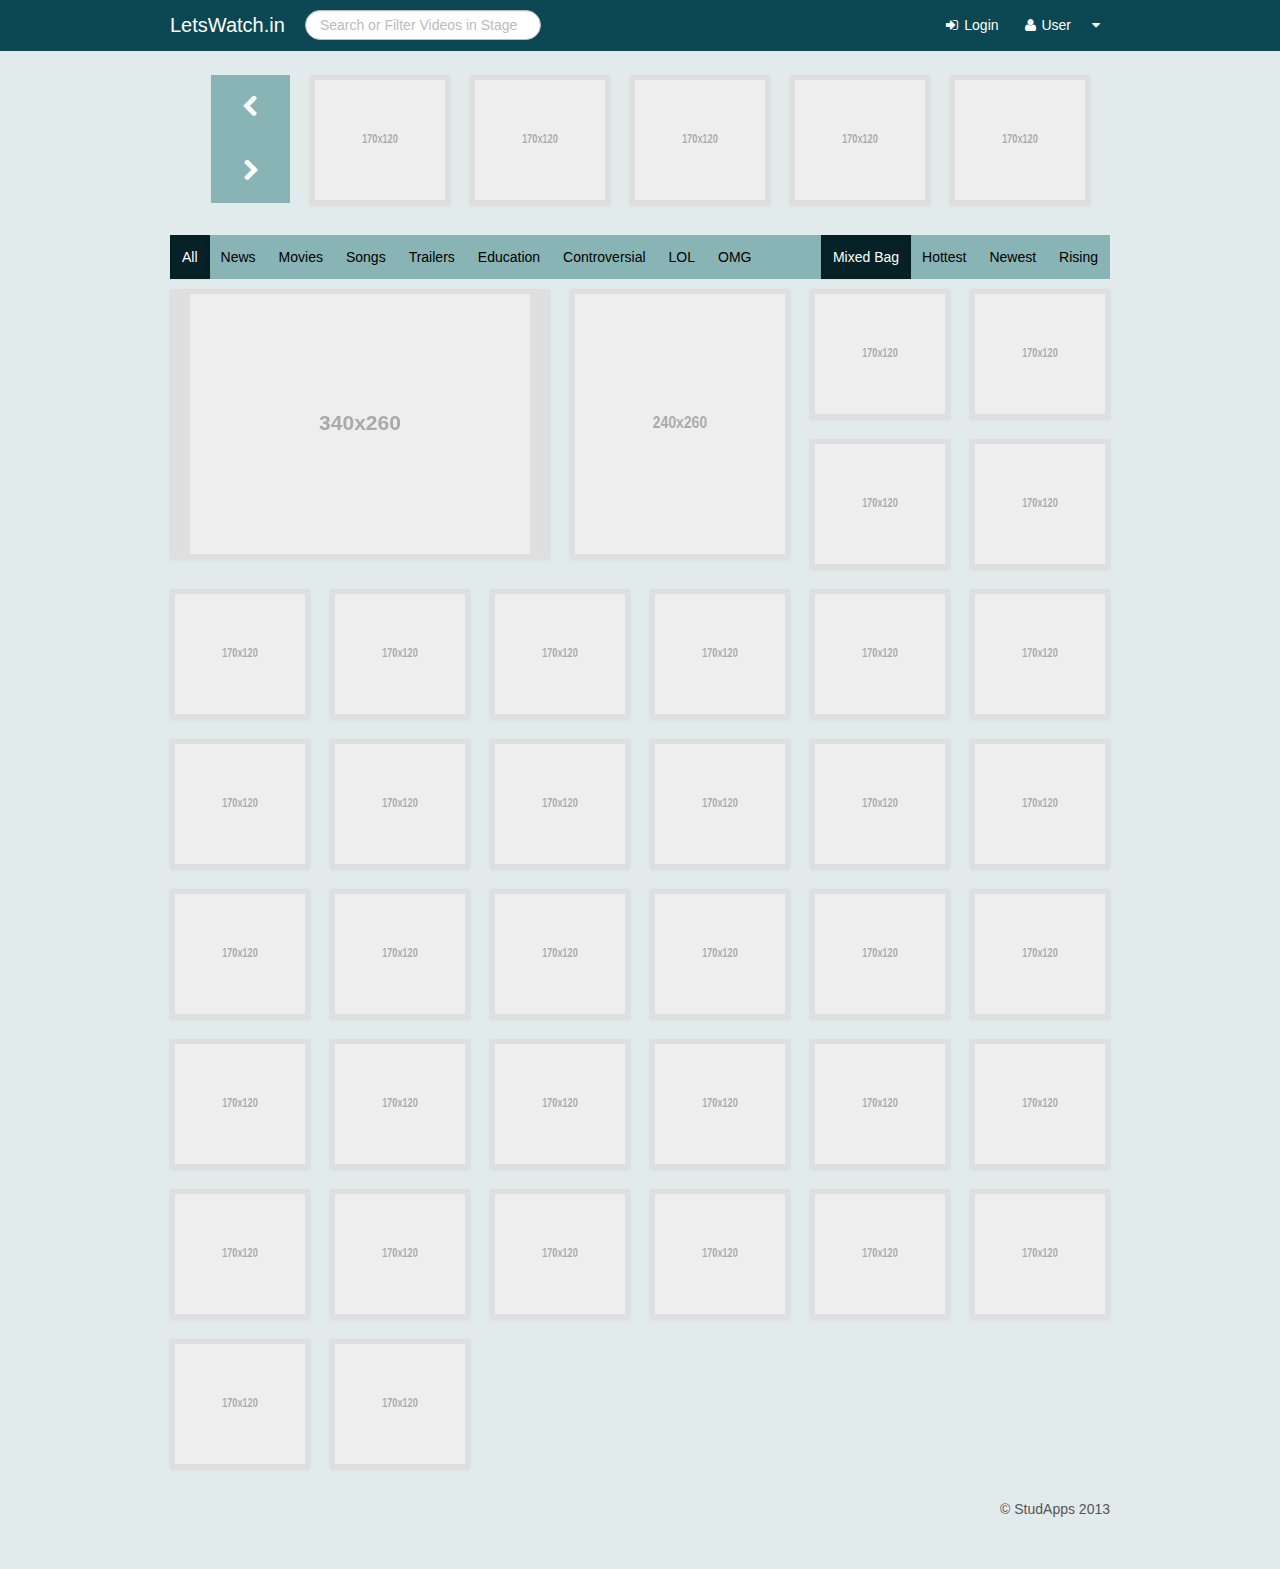
==== commit 0137101b: "background color change" ====
--- a/letswatch-ui/index.html
+++ b/letswatch-ui/index.html
@@ -76,7 +76,7 @@
 
 	    <!-- Container
     	================================================== -->
-    	<div class="container">
+    	<div class="container ">
     		
     		<div class="row " id="newest">
     			<ul class="thumbnails" >
@@ -120,7 +120,7 @@
     		<div class="row " id="nav-stage-wrapper">
     			
     				<!-- <div class="tabbable "> -->
-		            <div class="span12" id="nav-stage">
+	            <div class="span12" id="nav-stage">
 
 		            <div class="btn-group pull-left" rel="tooltip" title="Select Category" data-placement="right" data-toggle="buttons-radio">
 					  <button type="button" class="btn btn-large btn-primary active" >All</button>
@@ -141,12 +141,12 @@
 					  <button type="button" class="btn btn-large btn-primary">Newest</button>
 					  <button type="button" class="btn btn-large btn-primary">Rising</button>
 					</div> 
-					</div>
+				</div>
 				
 			</div> 
 		              
 		          	
-			<div class="row" id= "stage">
+			<div class="row " id= "stage">
 				<div class="span12">
 					<ul class="thumbnails">
 				                <li class="span5" data-search="trains" >
--- a/letswatch-ui/css/bs-extend.css
+++ b/letswatch-ui/css/bs-extend.css
@@ -1,10 +1,12 @@
-
+body{
+	background-color: rgba(193, 212, 214, 0.47);
+}
 .btn-inverse,.btn{
   background-color: #89B4B6;
 }
 
 div#nav-stage .btn-large{
-	padding: 8px 10px;
+	padding: 12px 12px;
 	font-size: 14px;
 }
 
